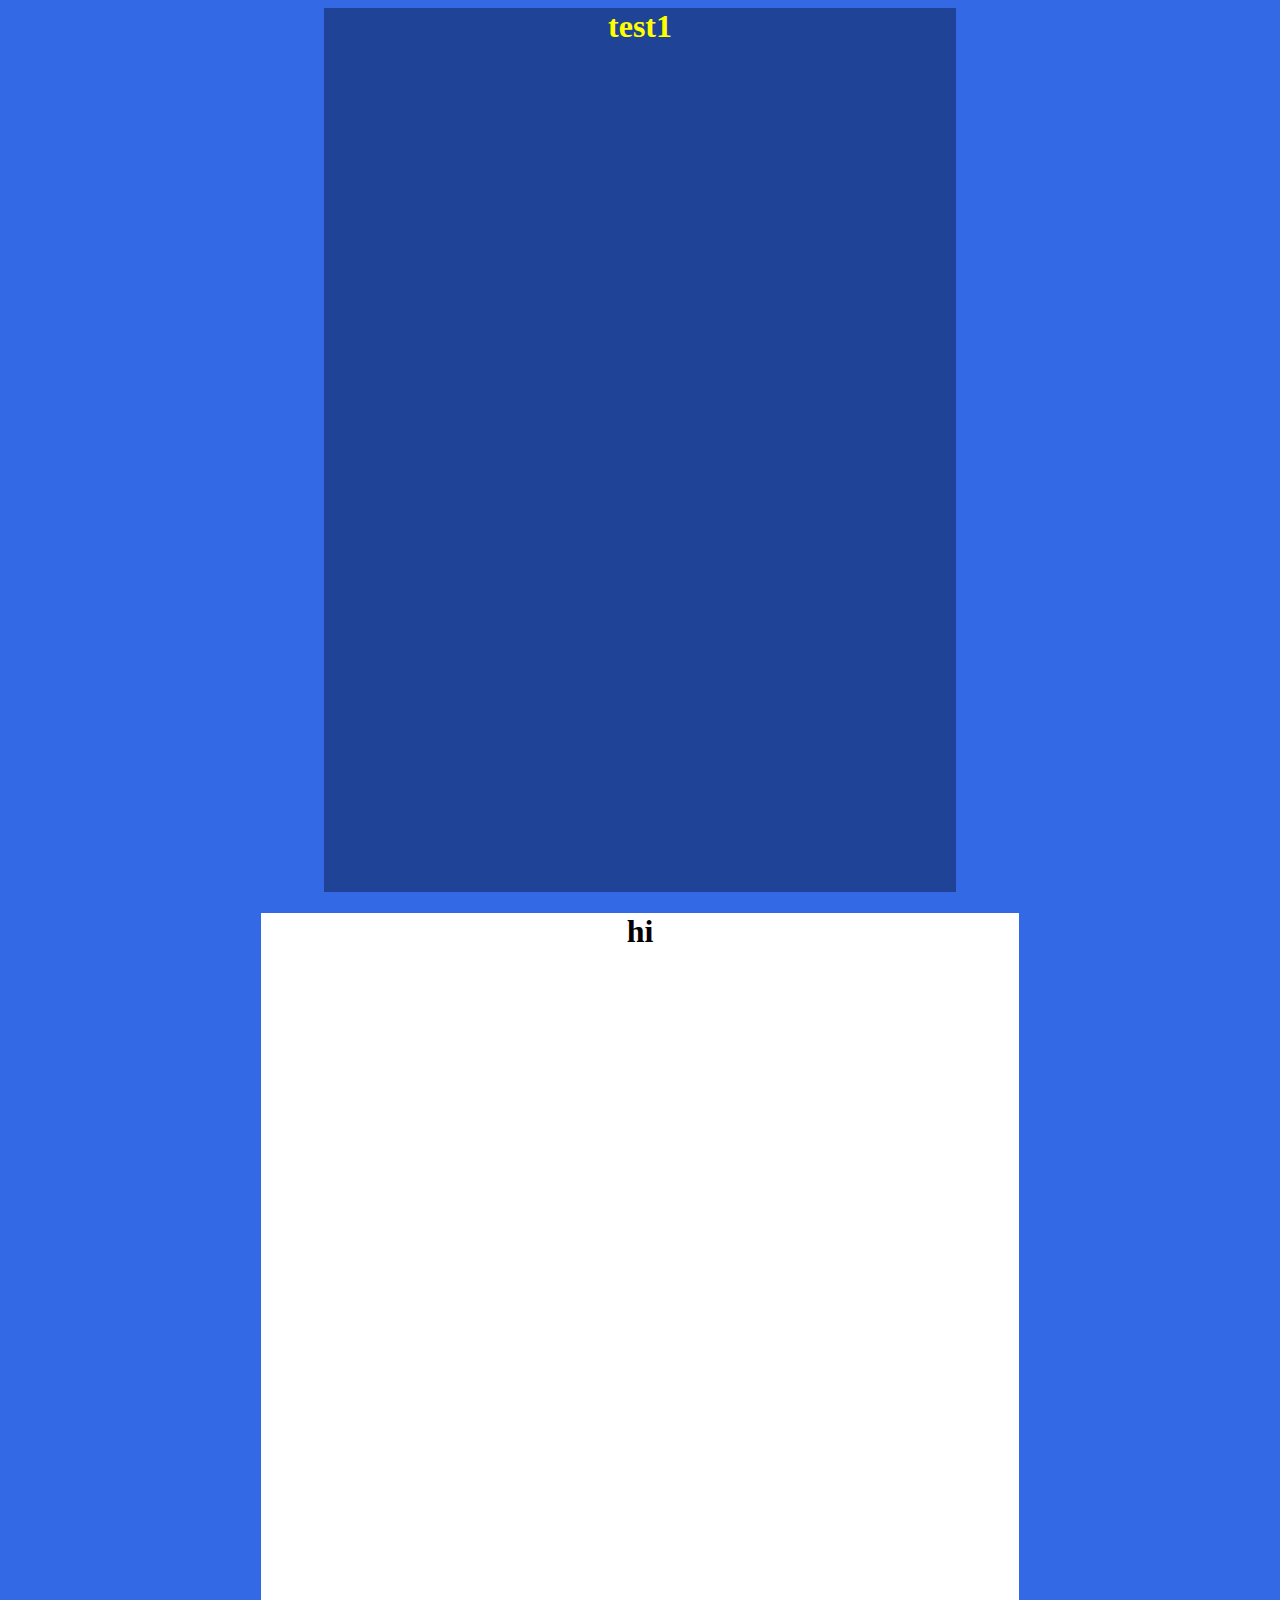
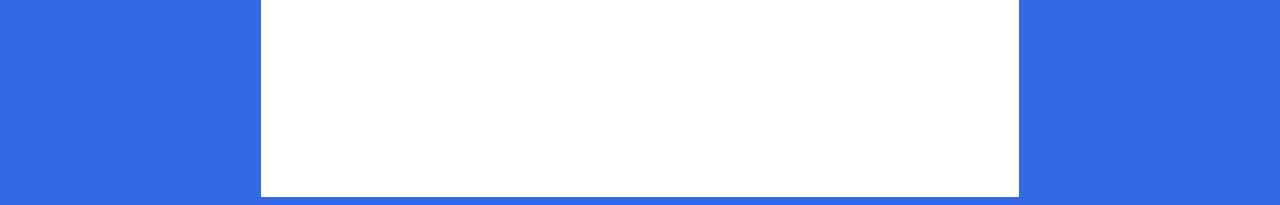
==== chairs with hats.html @ a4fd6198 "added to css page and chairswithhats.l;html" ====
<html>


<head>
<title>Chairs With Hats</title>

<link rel="stylesheet" type="text/css" href="style.css">




</head> 


<body>


<div class="midcenter">
<h1>test1</h1>
</div>

<div class="whitemid">
<h1>hi</h1>
 </div>
















</body>
</html>
---- style.css ----
body
	{background-color: #3469E5;
	text-align:center;} 

 .midcenter {
	color: yellow;
	background-color: #1F4396;
 	height:100%;
 	width:50%;
 	margin-right: auto;
 	margin-left: auto;
}

.whitemid {
	background-color: #FFFFFF;
 	height:100%;
 	width:60%;
 	margin-right: auto;
 	margin-left: auto;
}
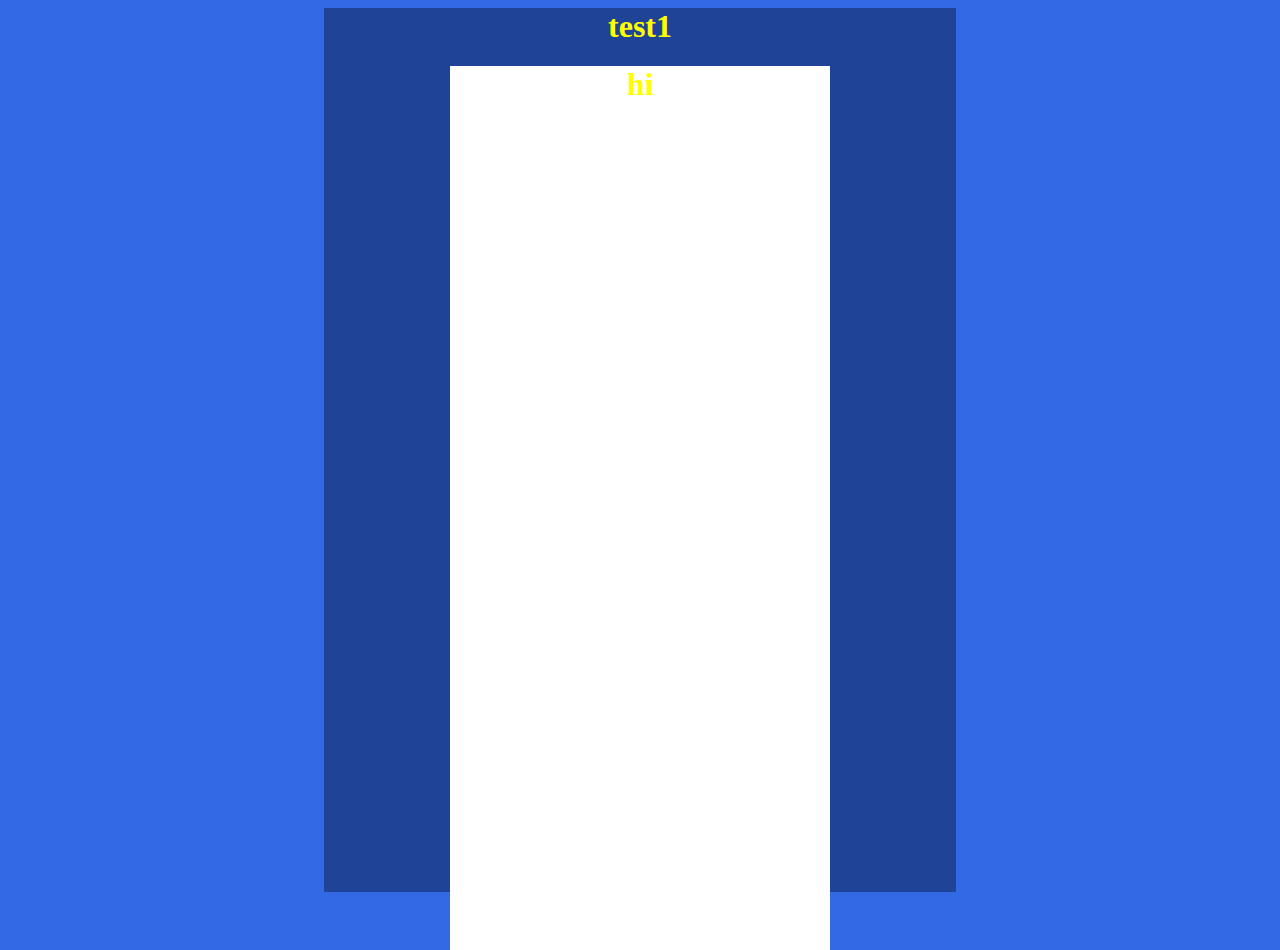
==== commit 9e634eef: "updated" ====
--- a/chairs with hats.html
+++ b/chairs with hats.html
@@ -17,11 +17,12 @@
 
 <div class="midcenter">
 <h1>test1</h1>
-</div>
-
 <div class="whitemid">
 <h1>hi</h1>
  </div>
+
+</div>
+
 
 
 
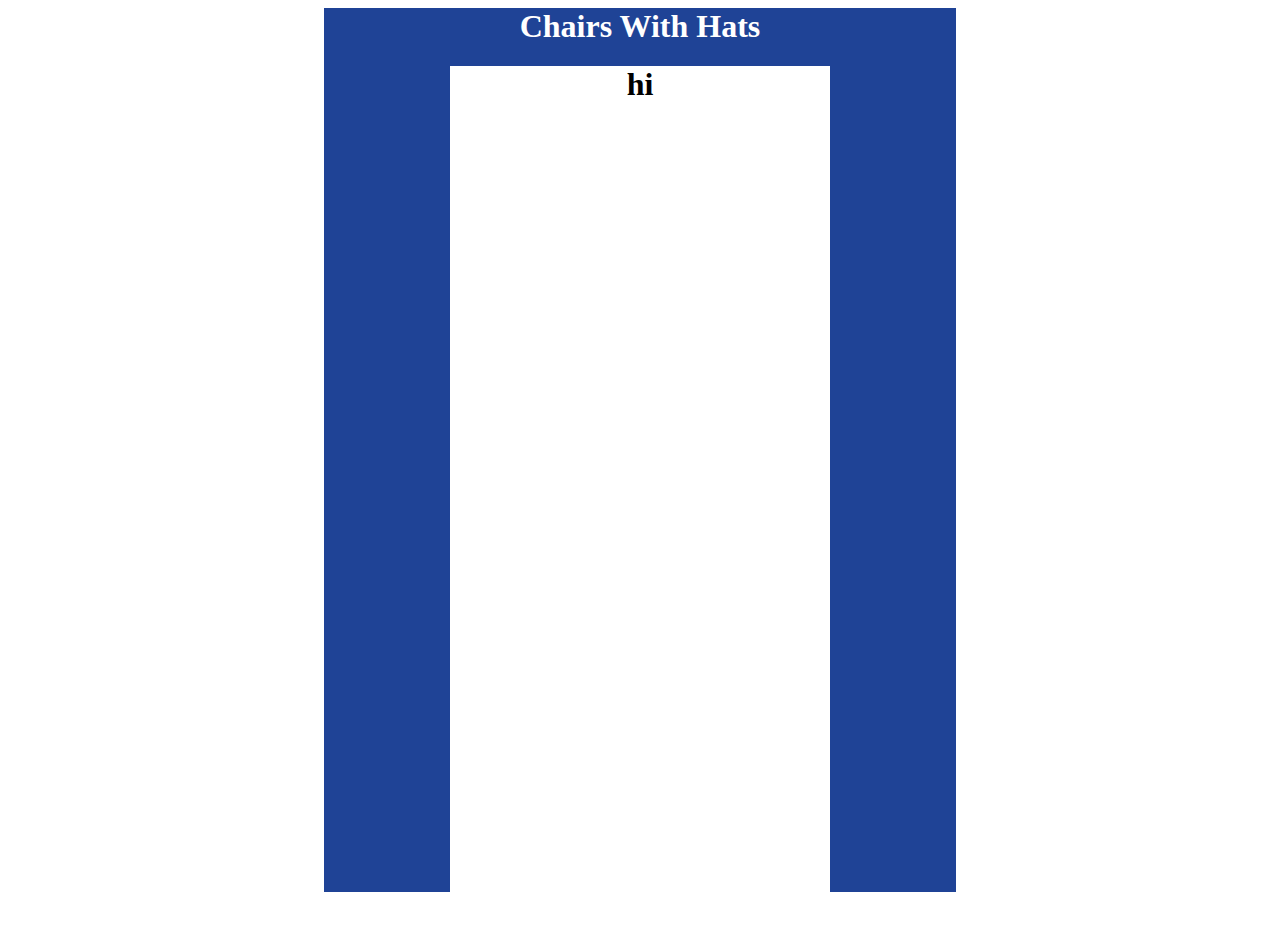
==== commit 74b7a463: "update" ====
--- a/chairs with hats.html
+++ b/chairs with hats.html
@@ -12,11 +12,13 @@
 </head> 
 
 
+
 <body>
 
 
+
 <div class="midcenter">
-<h1>test1</h1>
+<h1>Chairs With Hats</h1>
 <div class="whitemid">
 <h1>hi</h1>
  </div>
--- a/style.css
+++ b/style.css
@@ -1,9 +1,11 @@
-body
-	{background-color: #3469E5;
-	text-align:center;} 
+body{
+
+	text-align:center;
+	background-image: url("chairhat.jpg");
+} 
 
  .midcenter {
-	color: yellow;
+	color: white;
 	background-color: #1F4396;
  	height:100%;
  	width:50%;
@@ -12,6 +14,7 @@
 }
 
 .whitemid {
+	color: black;
 	background-color: #FFFFFF;
  	height:100%;
  	width:60%;
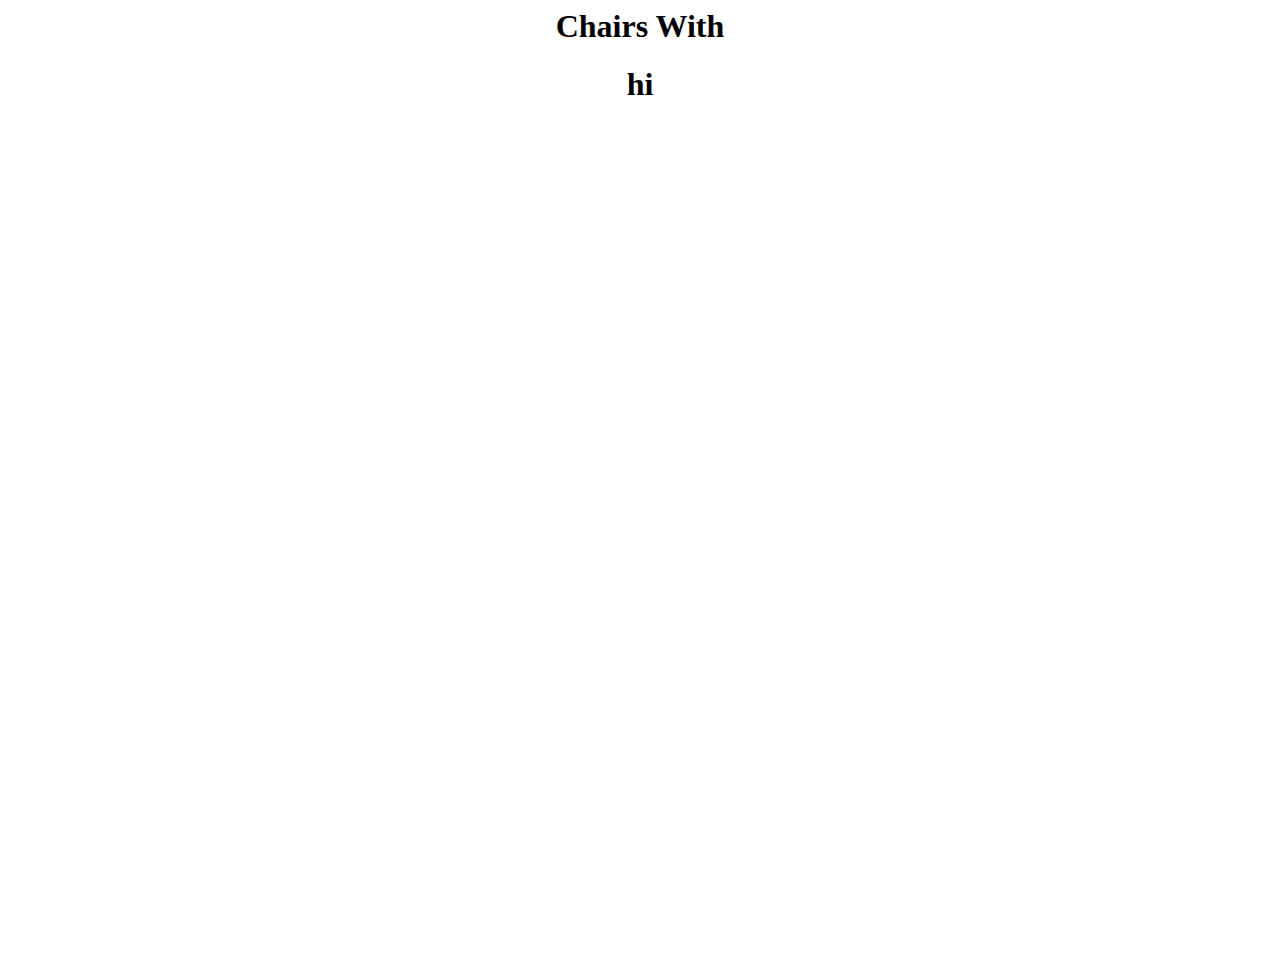
==== commit 02704754: "lucco updated" ====
--- a/chairs with hats.html
+++ b/chairs with hats.html
@@ -13,12 +13,12 @@
 
 
 
-<body>
+<body background="chairhat1.jpg">
 
 
 
 <div class="midcenter">
-<h1>Chairs With Hats</h1>
+<h1>Chairs With</h1>
 <div class="whitemid">
 <h1>hi</h1>
  </div>
--- a/style.css
+++ b/style.css
@@ -3,7 +3,7 @@
 	text-align:center;
 	background-image: url("chairhat.jpg");
 } 
-
+h
  .midcenter {
 	color: white;
 	background-color: #1F4396;
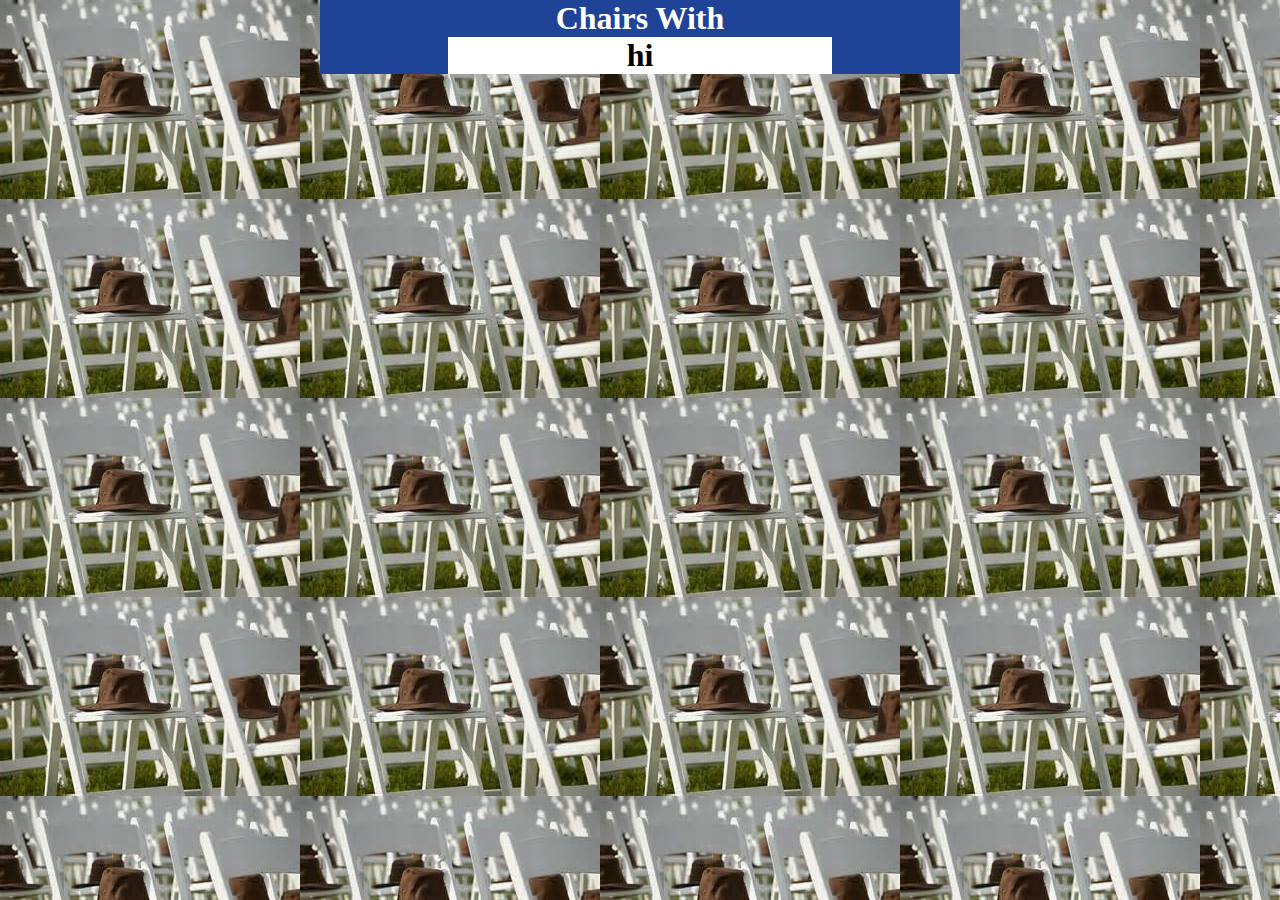
==== commit 155f92fa: "fixed background image" ====
--- a/chairs with hats.html
+++ b/chairs with hats.html
@@ -2,9 +2,11 @@
 
 
 <head>
+	<link rel="stylesheet" type="text/css" href="style.css">
 <title>Chairs With Hats</title>
 
-<link rel="stylesheet" type="text/css" href="style.css">
+
+
 
 
 
@@ -13,7 +15,7 @@
 
 
 
-<body background="chairhat1.jpg">
+<body>
 
 
 
--- a/style.css
+++ b/style.css
@@ -1,22 +1,21 @@
+* {margin: 0;padding:0;text-align:center;}
 body{
 
 	text-align:center;
-	background-image: url("chairhat.jpg");
+	background-image:url('chairhat1.jpg');
 } 
-h
  .midcenter {
 	color: white;
 	background-color: #1F4396;
- 	height:100%;
  	width:50%;
  	margin-right: auto;
  	margin-left: auto;
+ 	
 }
 
 .whitemid {
 	color: black;
 	background-color: #FFFFFF;
- 	height:100%;
  	width:60%;
  	margin-right: auto;
  	margin-left: auto;
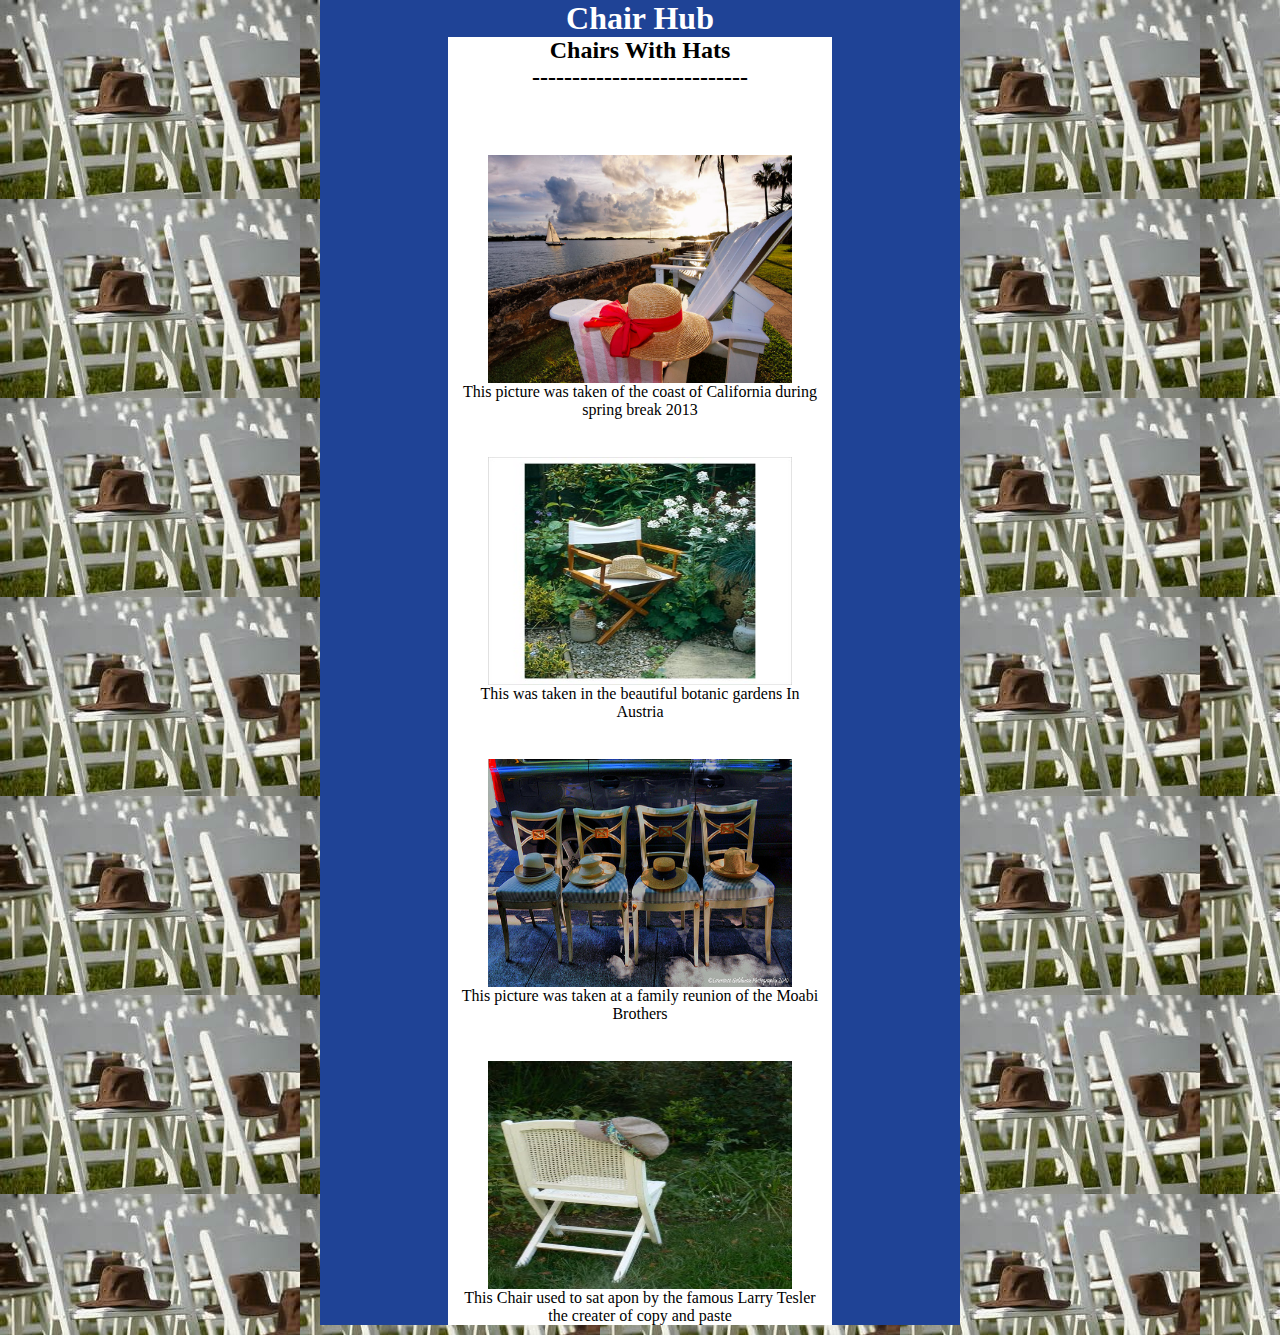
==== commit 04fb2720: "updated with pics and css" ====
--- a/chairs with hats.html
+++ b/chairs with hats.html
@@ -3,7 +3,7 @@
 
 <head>
 	<link rel="stylesheet" type="text/css" href="style.css">
-<title>Chairs With Hats</title>
+<title>Chair Hub</title>
 
 
 
@@ -20,28 +20,33 @@
 
 
 <div class="midcenter">
-<h1>Chairs With</h1>
+<h1>Chair Hub</h1>
 <div class="whitemid">
-<h1>hi</h1>
+<h2>Chairs With Hats</h2>
+<h2>---------------------------</h2>
+<br>
+<br>
+<br>
+<div class = "imgs">
+<img border="0" src="Californa.jpg" alt="Pulpit rock" width="304" height="228">
+<p>This picture was taken of the coast of California during
+ spring break 2013</p>
+</div>
+<br>
+<div class ="imgs">
+<img border="0" src="chairingarden.jpg" alt="Pulpit rock" width="304" height="228">
+<p>This was taken in the beautiful botanic gardens In Austria</p>
  </div>
-
+ <br>
+<div class ="imgs">
+	<img border="0" src="5chairs.jpg" alt="Pulpit rock" width="304" height="228">
+	<p>This picture was taken at a family reunion of the Moabi Brothers</p>
 </div>
-
-
-
-
-
-
-
-
-
-
-
-
-
-
-
-
-
+<br>
+<div class ="imgs">
+	<img border="0" src="feather.jpg" alt="Pulpit rock" width="304" height="228">
+<p>This Chair used to sat apon by the famous Larry Tesler the creater of copy and paste</p>
+</div>
+</div>
 </body>
 </html>
--- a/style.css
+++ b/style.css
@@ -10,6 +10,7 @@
  	width:50%;
  	margin-right: auto;
  	margin-left: auto;
+ 	text-align: center;
  	
 }
 
@@ -19,4 +20,17 @@
  	width:60%;
  	margin-right: auto;
  	margin-left: auto;
-}+ 	text-align: center;
+}
+h1{
+	font-family: Bradley Hand ITC
+
+
+
+
+
+}
+.imgs{
+	text-align: center;
+	margin:10px;
+}
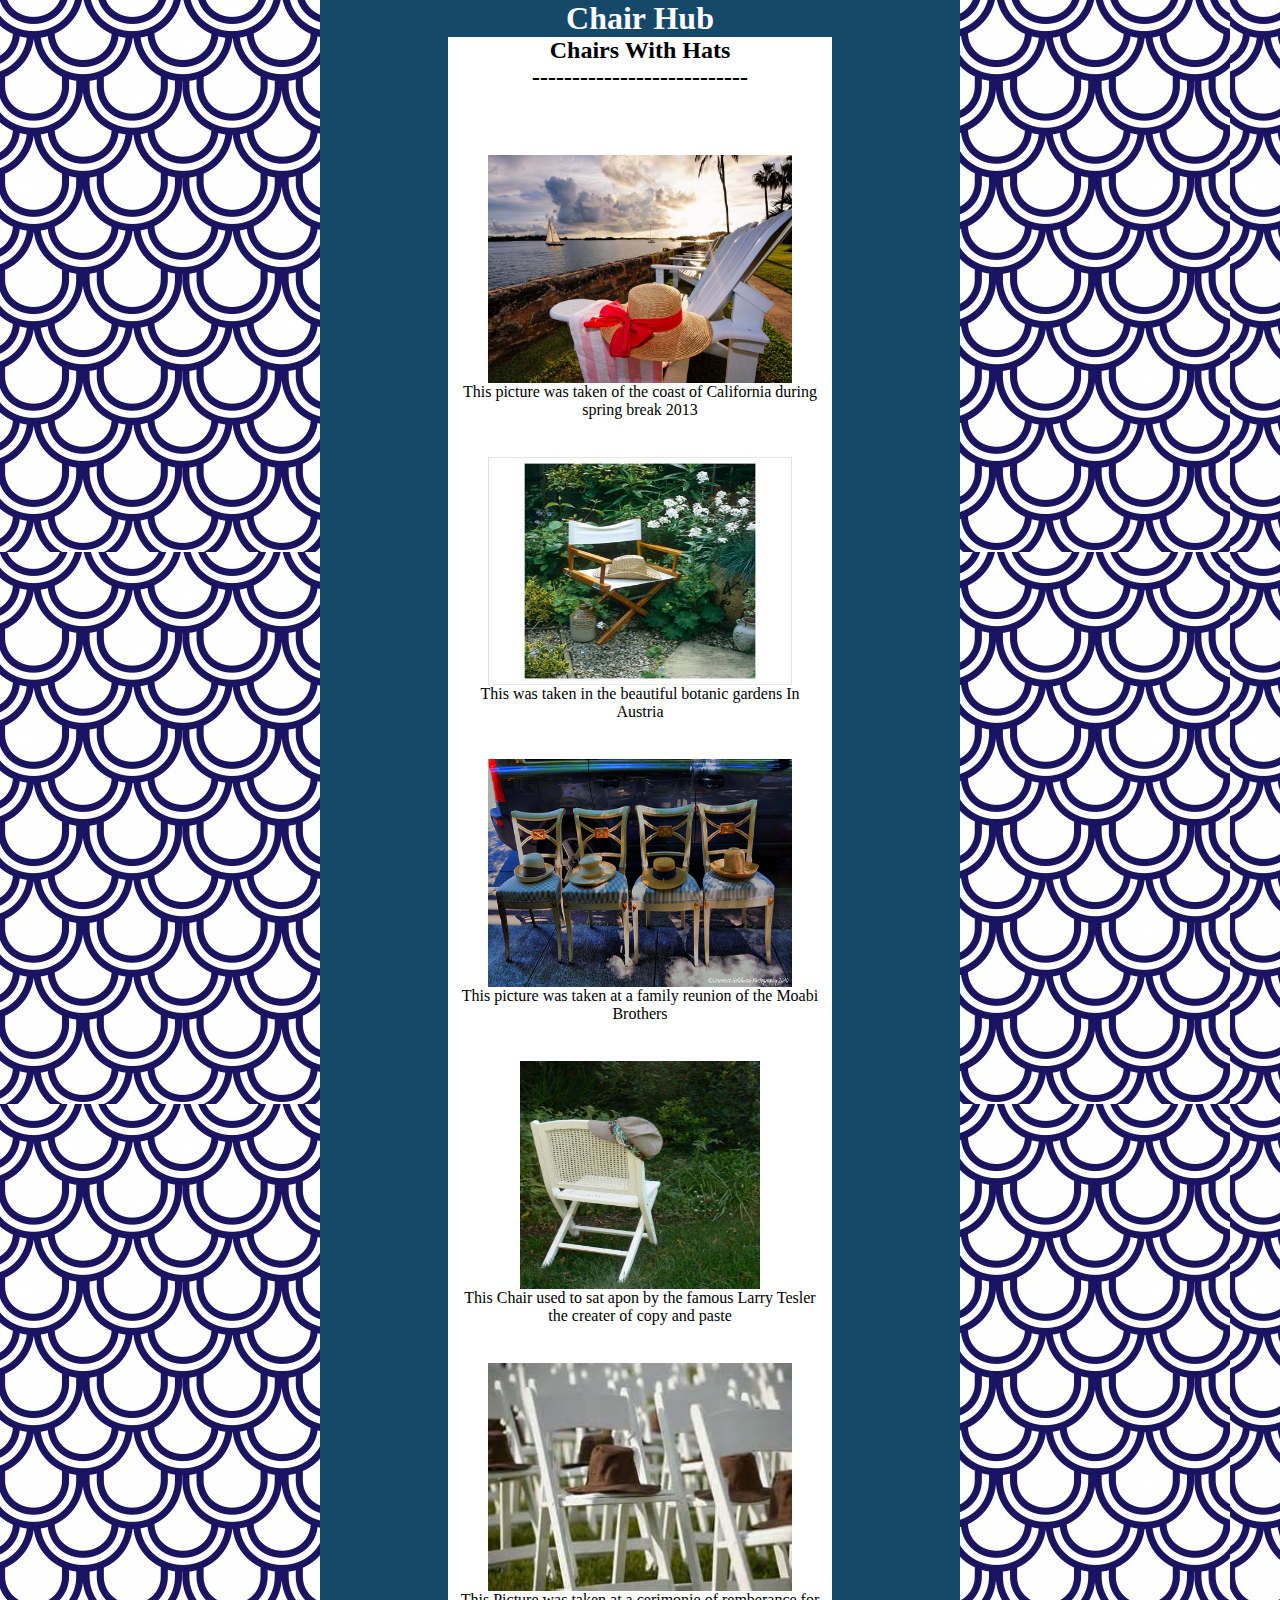
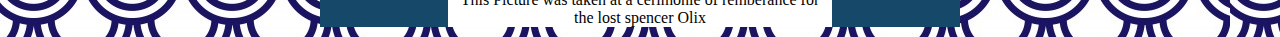
==== commit d7da8ef9: "SUPER masive chages" ====
--- a/chairs with hats.html
+++ b/chairs with hats.html
@@ -27,25 +27,35 @@
 <br>
 <br>
 <br>
+
 <div class = "imgs">
 <img border="0" src="Californa.jpg" alt="Pulpit rock" width="304" height="228">
 <p>This picture was taken of the coast of California during
  spring break 2013</p>
 </div>
 <br>
+
 <div class ="imgs">
 <img border="0" src="chairingarden.jpg" alt="Pulpit rock" width="304" height="228">
 <p>This was taken in the beautiful botanic gardens In Austria</p>
  </div>
  <br>
+
 <div class ="imgs">
 	<img border="0" src="5chairs.jpg" alt="Pulpit rock" width="304" height="228">
 	<p>This picture was taken at a family reunion of the Moabi Brothers</p>
 </div>
 <br>
+
 <div class ="imgs">
-	<img border="0" src="feather.jpg" alt="Pulpit rock" width="304" height="228">
+	<img border="0" src="feather.jpg" alt="Pulpit rock" width="240" height="228">
 <p>This Chair used to sat apon by the famous Larry Tesler the creater of copy and paste</p>
+</div>
+<br>
+
+<div class ="imgs">
+<img border="0" src="chairhat1.jpg" alt="Pulpit rock" width="304" height="228">
+<p>This Picture was taken at a cerimonie of remberance for the lost spencer Olix</p>
 </div>
 </div>
 </body>
--- a/style.css
+++ b/style.css
@@ -2,11 +2,11 @@
 body{
 
 	text-align:center;
-	background-image:url('chairhat1.jpg');
+	background-image:url('ho.jpg');
 } 
  .midcenter {
 	color: white;
-	background-color: #1F4396;
+	background-color: #164869;
  	width:50%;
  	margin-right: auto;
  	margin-left: auto;
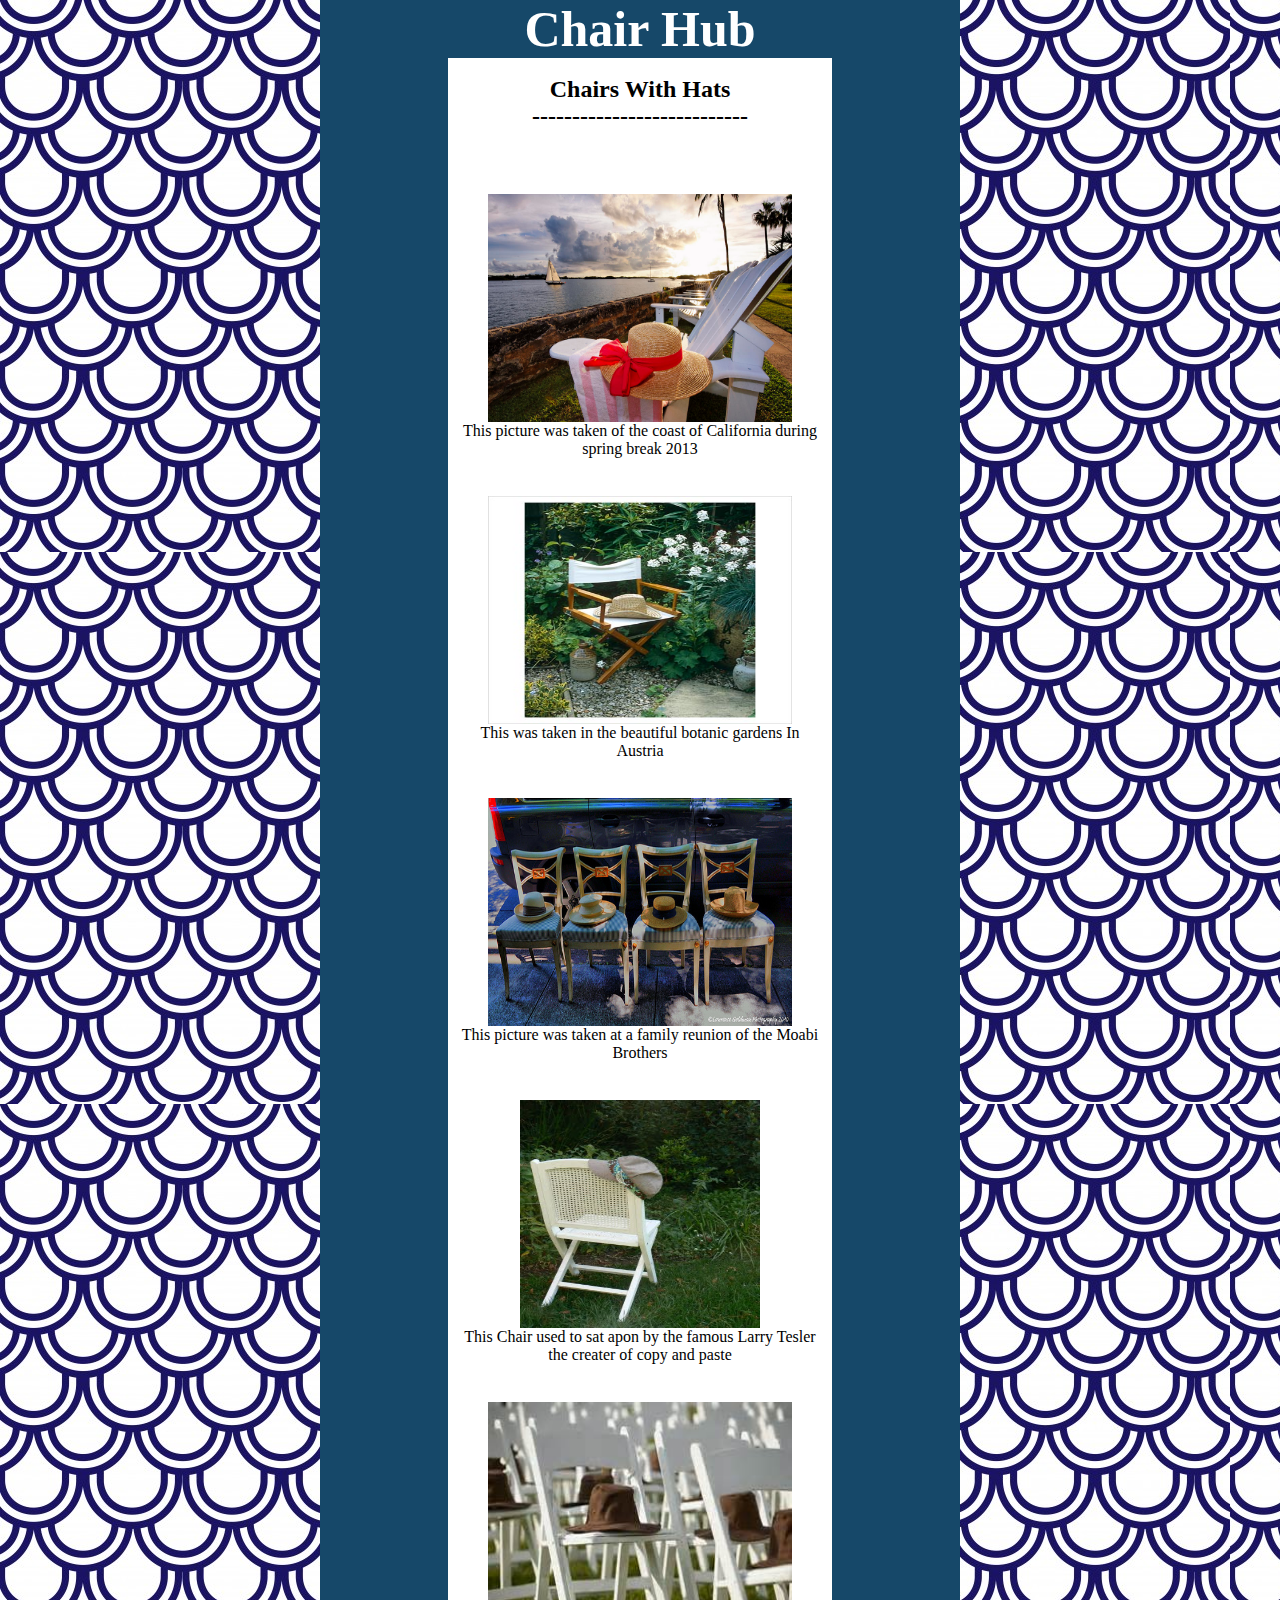
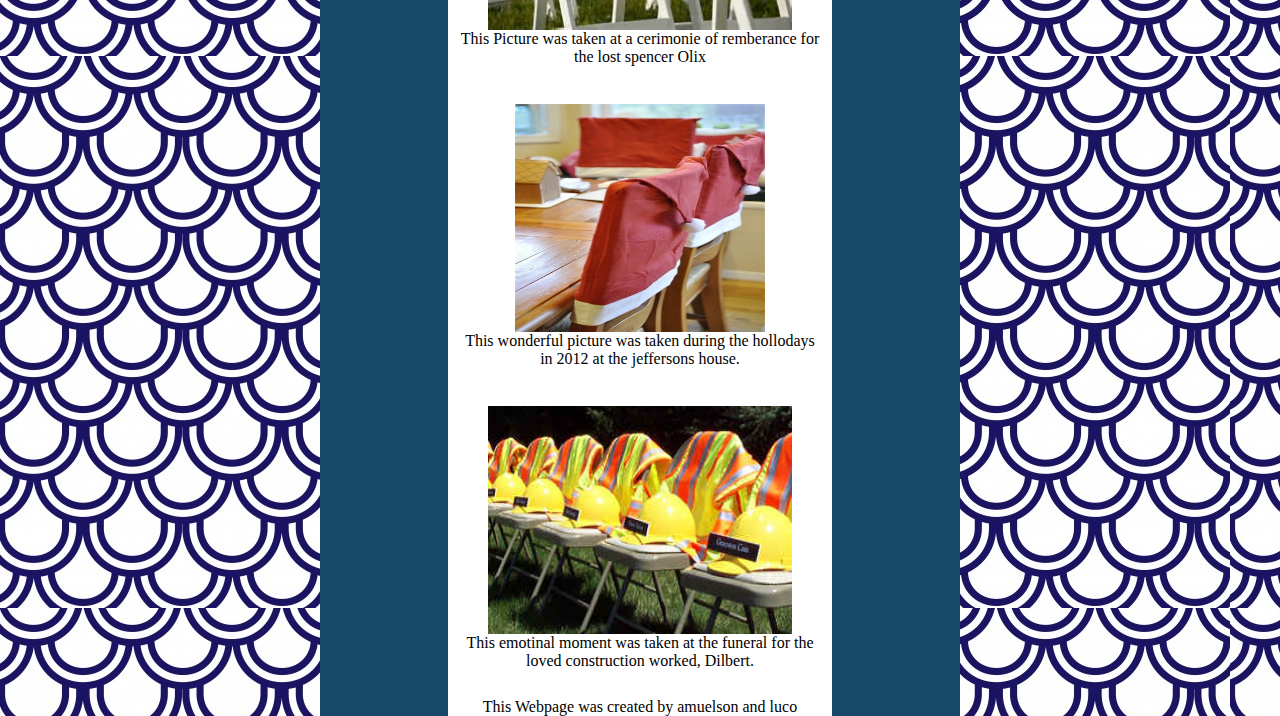
==== commit 96a537a8: "efhoewgfoirew fewhf" ====
--- a/chairs with hats.html
+++ b/chairs with hats.html
@@ -22,6 +22,7 @@
 <div class="midcenter">
 <h1>Chair Hub</h1>
 <div class="whitemid">
+<br>
 <h2>Chairs With Hats</h2>
 <h2>---------------------------</h2>
 <br>
@@ -36,8 +37,8 @@
 <br>
 
 <div class ="imgs">
-<img border="0" src="chairingarden.jpg" alt="Pulpit rock" width="304" height="228">
-<p>This was taken in the beautiful botanic gardens In Austria</p>
+	<img border="0" src="chairingarden.jpg" alt="Pulpit rock" width="304" height="228">
+	<p>This was taken in the beautiful botanic gardens In Austria</p>
  </div>
  <br>
 
@@ -49,14 +50,39 @@
 
 <div class ="imgs">
 	<img border="0" src="feather.jpg" alt="Pulpit rock" width="240" height="228">
-<p>This Chair used to sat apon by the famous Larry Tesler the creater of copy and paste</p>
+	<p>This Chair used to sat apon by the famous Larry Tesler the creater of copy and paste</p>
 </div>
 <br>
 
 <div class ="imgs">
-<img border="0" src="chairhat1.jpg" alt="Pulpit rock" width="304" height="228">
-<p>This Picture was taken at a cerimonie of remberance for the lost spencer Olix</p>
+	<img border="0" src="chairhat1.jpg" alt="Pulpit rock" width="304" height="228">
+	<p>This Picture was taken at a cerimonie of remberance for the lost spencer Olix</p>
 </div>
+<br>
+
+<div class ="imgs">
+	<img border="0" src="santachair.jpg" alt="Pulpit rock" width="250" height="228">
+	<p>This wonderful picture was taken during the hollodays in 2012 at the jeffersons house.</p>
+</div>
+<br>
+
+<div class ="imgs">
+	<img border="0" src="workershats.jpg" alt="Pulpit rock" width="304" height="228">
+	<p>This emotinal moment was taken at the funeral for the loved construction worked, Dilbert.</p>
+</div>
+<br>
+
+<p>This Webpage was created by amuelson and luco</p>
+
+
+
+
+
+
+
+
+
+
 </div>
 </body>
 </html>
--- a/style.css
+++ b/style.css
@@ -23,8 +23,8 @@
  	text-align: center;
 }
 h1{
-	font-family: Bradley Hand ITC
-
+	font-family: Bradley Hand ITC;
+	font-size: 50
 
 
 
